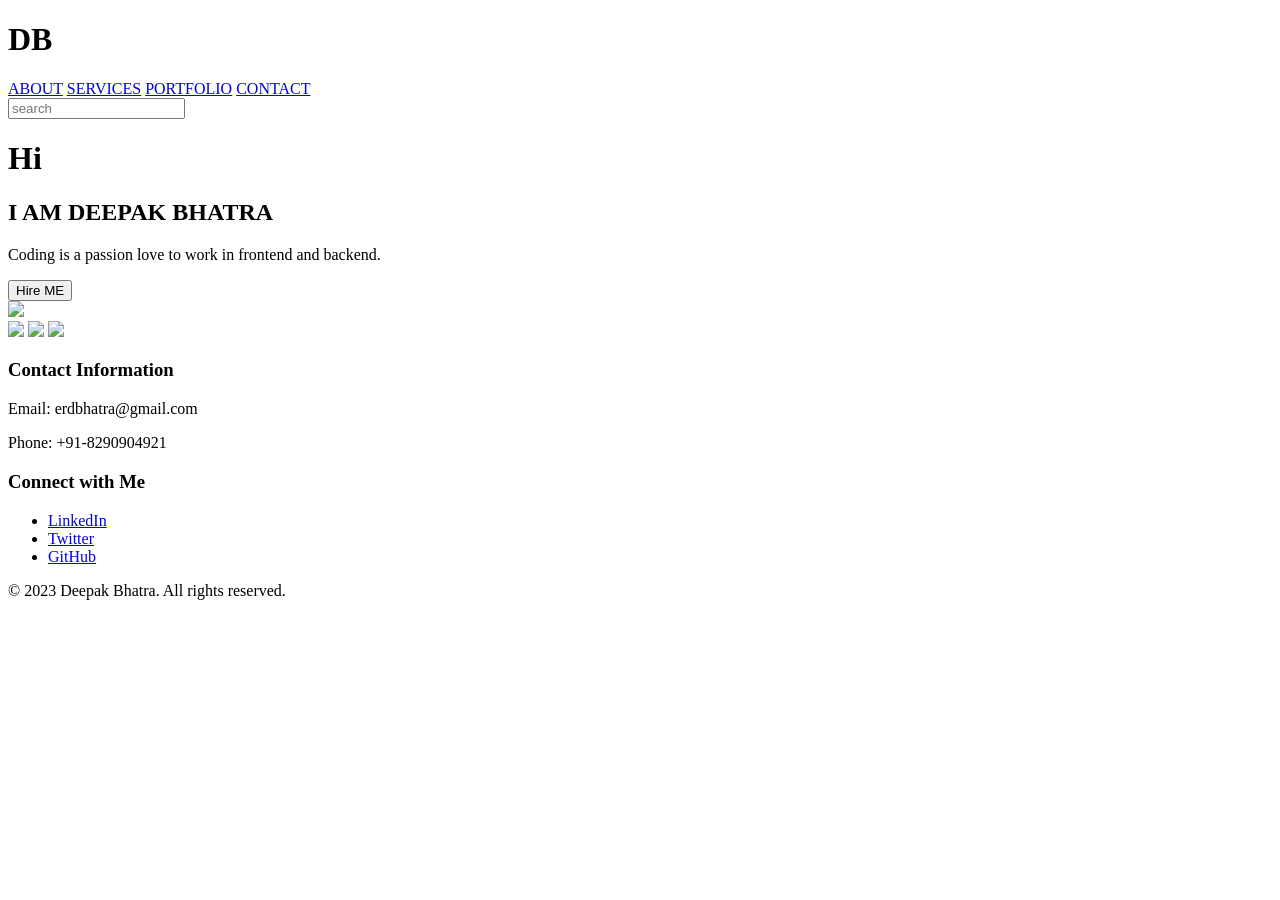
==== index.html @ 88753772 "Add files via upload" ====
<!DOCTYPE html>
<html lang="en">
<head>
    <meta charset="UTF-8">
    <link rel="style.css">
    <meta name="viewport" content="width=device-width, initial-scale=1.0">
    <link rel="stylesheet" href="style.css">
    <title>DEEPAK BHATRA</title>
</head>
<body>
    <div id="main">
        <div id="page">
            <div id="nav">
                <h1>DB</h1>
                <div id="centernav">
                    <a href="#" class="b">ABOUT</a>
                    <a href="#" class="b">SERVICES</a>
                    <a href="#" class="b">PORTFOLIO</a>
                    <a href="#" class="b">CONTACT</a>
                </div>
                <div id="search">
                    <input type="text" placeholder="search">
                </div>
               
            </div>
            <div id="text">
                <h1>Hi </h1>
                <h2>I AM DEEPAK BHATRA</h1>
                    <p>Coding is a passion
                        love to work in frontend
                        and backend.
                    </p>
                    <button id="btn1">Hire ME</button>
             </div>
         <img src="./images/deepak.jpeg">
        

        </div>

        <div id="page1">
            <div id="slider">
            <img src="./images/im1.jpeg">
            <img src="./images/im2.jpeg">
            <img src="./images/im3.jpeg">
            </div>
            
        </div>

        </div>
        
            <footer>
                <div class="footer-content">
                  <div class="contact-info">
                    <h3>Contact Information</h3>
                    <p>Email: erdbhatra@gmail.com</p>
                    <p>Phone: +91-8290904921</p>
                  </div>
                  <div class="social-links">
                    <h3>Connect with Me</h3>
                    <ul>
                      <li><a href="https://linkedin.com/in/yourusername" target="_blank">LinkedIn</a></li>
                      <li><a href="https://twitter.com/yourusername" target="_blank">Twitter</a></li>
                      <li><a href="https://github.com/yourusername" target="_blank">GitHub</a></li>
                    </ul>
                  </div>
                </div>
                <div class="copyright">
                  <p>&copy; 2023 Deepak Bhatra. All rights reserved.</p>
                </div>
              </footer>
              
        
    </div>
    <script src="https://cdnjs.cloudflare.com/ajax/libs/gsap/3.12.3/gsap.min.js"></script>
    <script> index.js</script>
</body>
</html>
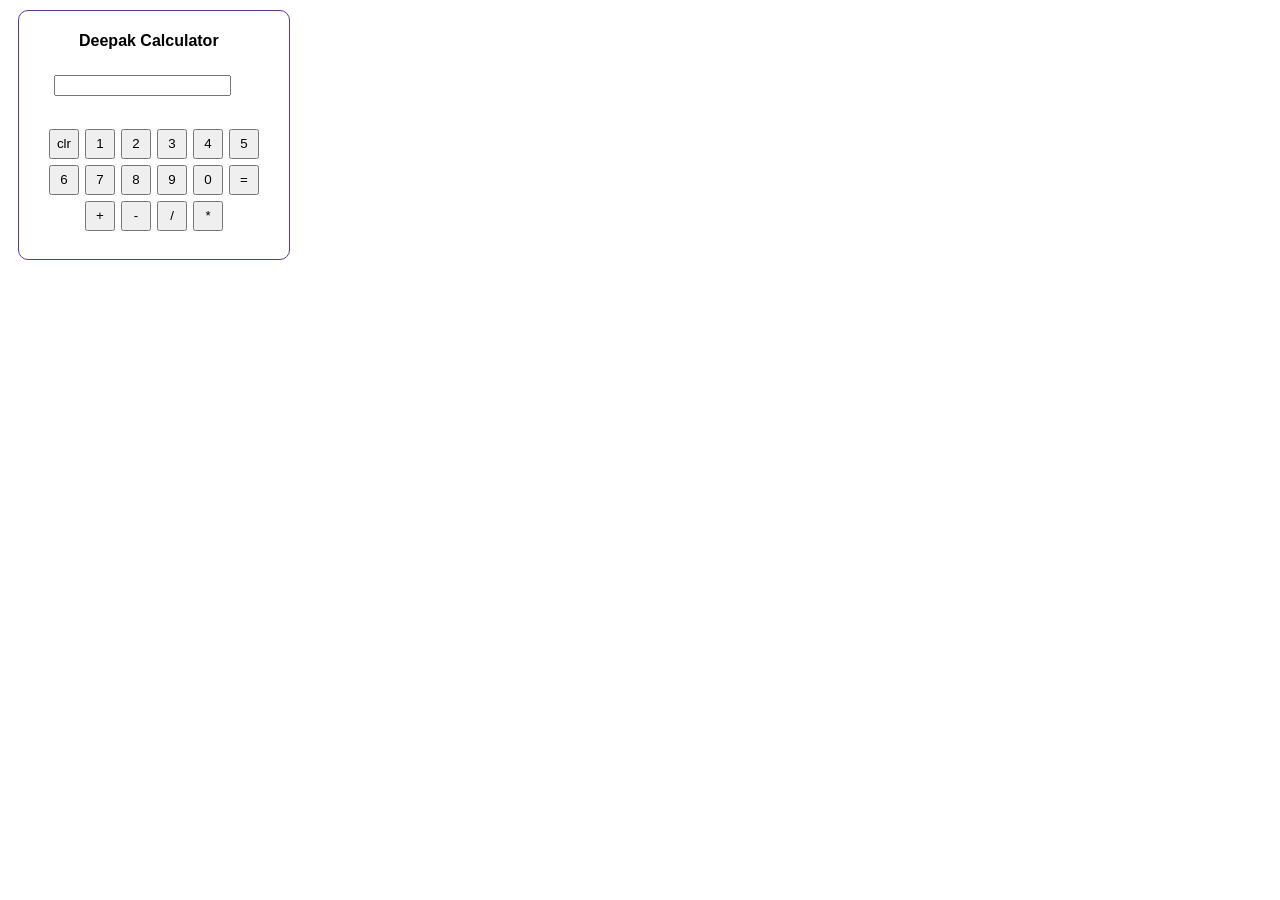
==== commit 9b6af818: "calculator app in javascript" ====
--- a/index.html
+++ b/index.html
@@ -2,76 +2,60 @@
 <html lang="en">
 <head>
     <meta charset="UTF-8">
-    <link rel="style.css">
     <meta name="viewport" content="width=device-width, initial-scale=1.0">
-    <link rel="stylesheet" href="style.css">
-    <title>DEEPAK BHATRA</title>
+    <link rel="stylesheet" type="text/css" href="style.css">
+     
+    <title>Deepak Calculator App</title>
 </head>
 <body>
-    <div id="main">
-        <div id="page">
-            <div id="nav">
-                <h1>DB</h1>
-                <div id="centernav">
-                    <a href="#" class="b">ABOUT</a>
-                    <a href="#" class="b">SERVICES</a>
-                    <a href="#" class="b">PORTFOLIO</a>
-                    <a href="#" class="b">CONTACT</a>
-                </div>
-                <div id="search">
-                    <input type="text" placeholder="search">
-                </div>
-               
-            </div>
-            <div id="text">
-                <h1>Hi </h1>
-                <h2>I AM DEEPAK BHATRA</h1>
-                    <p>Coding is a passion
-                        love to work in frontend
-                        and backend.
-                    </p>
-                    <button id="btn1">Hire ME</button>
-             </div>
-         <img src="./images/deepak.jpeg">
-        
+    <div class="cal" >
+        <H1 style="top: auto; font-size: medium; font-family: 'Segoe UI', Tahoma, Geneva, Verdana, sans-serif;margin-left: 50px;">Deepak Calculator</H1>
+        <div id="ip">
+            <input type="text" id="display" readonly>
+        </div>
+        <div class="bton">
+            <button class="cu" onclick="currentDisplay = ''; 
+            document.querySelector('#display').value=currentDisplay;" >clr</button>
+            <button class="cu" onclick="currentDisplay = currentDisplay +'1';                                                                                                                                              
+            document.querySelector('#display').value=currentDisplay;">1</button>
+            <button class="cu"onclick="currentDisplay = currentDisplay + '2';
+            document.querySelector('#display').value=currentDisplay;">2</button>
+            <button class="cu"onclick="currentDisplay = currentDisplay + '3';
+            document.querySelector('#display').value=currentDisplay;">3</button>
+            <button class="cu"onclick="currentDisplay = currentDisplay + '4';
+            document.querySelector('#display').value=currentDisplay;">4</button>
+            <button class="cu"onclick="currentDisplay = currentDisplay + '5';
+            document.querySelector('#display').value=currentDisplay;">5</button>
+            <button class="cu"onclick="currentDisplay = currentDisplay + '6';
+            document.querySelector('#display').value=currentDisplay;">6</button>
+            <button class="cu"onclick="currentDisplay = currentDisplay + '7';
+            document.querySelector('#display').value=currentDisplay;">7</button>
+            <button class="cu"onclick="currentDisplay = currentDisplay + '8';
+            document.querySelector('#display').value=currentDisplay;">8</button>
+            <button class="cu"onclick="currentDisplay = currentDisplay + '9';
+            document.querySelector('#display').value=currentDisplay;">9</button>
+            <button class="cu"onclick="currentDisplay = currentDisplay + '0';
+            document.querySelector('#display').value=currentDisplay;">0</button>
+            <button class="cu"onclick="let result= eval(currentDisplay);
+            currentDisplay=result;
+            document.querySelector('#display').value=currentDisplay;">=</button>
+            <button class="cu"onclick="currentDisplay = currentDisplay + '+';
+            document.querySelector('#display').value=currentDisplay;">+</button>
+            <button class="cu"onclick="currentDisplay = currentDisplay + '-';
+            document.querySelector('#display').value=currentDisplay;">-</button>
+            <button class="cu"onclick="currentDisplay = currentDisplay + '/';
+            document.querySelector('#display').value=currentDisplay;">/</button>
+            <button class="cu"onclick="currentDisplay = currentDisplay + '*';
+            document.querySelector('#display').value=currentDisplay;">*</button>
+            
+
 
         </div>
+    </div>
+    <script>
+        let currentDisplay='';
+        document.querySelector('#display').value=currentDisplay;
+    </script>
 
-        <div id="page1">
-            <div id="slider">
-            <img src="./images/im1.jpeg">
-            <img src="./images/im2.jpeg">
-            <img src="./images/im3.jpeg">
-            </div>
-            
-        </div>
-
-        </div>
-        
-            <footer>
-                <div class="footer-content">
-                  <div class="contact-info">
-                    <h3>Contact Information</h3>
-                    <p>Email: erdbhatra@gmail.com</p>
-                    <p>Phone: +91-8290904921</p>
-                  </div>
-                  <div class="social-links">
-                    <h3>Connect with Me</h3>
-                    <ul>
-                      <li><a href="https://linkedin.com/in/yourusername" target="_blank">LinkedIn</a></li>
-                      <li><a href="https://twitter.com/yourusername" target="_blank">Twitter</a></li>
-                      <li><a href="https://github.com/yourusername" target="_blank">GitHub</a></li>
-                    </ul>
-                  </div>
-                </div>
-                <div class="copyright">
-                  <p>&copy; 2023 Deepak Bhatra. All rights reserved.</p>
-                </div>
-              </footer>
-              
-        
-    </div>
-    <script src="https://cdnjs.cloudflare.com/ajax/libs/gsap/3.12.3/gsap.min.js"></script>
-    <script> index.js</script>
 </body>
 </html>
--- a/style.css
+++ b/style.css
@@ -0,0 +1,31 @@
+
+.cal{
+    margin: 10px;
+    padding: 10px;
+    border: 1px solid;
+    border-color: rebeccapurple;
+    border-radius: 10px;
+    width: 250px;
+    
+}
+.bton{
+    
+    margin: 10px;
+    padding: 5px;
+    display: flex;
+    justify-content: center;
+    flex-wrap: wrap;
+    
+}
+.cu{
+    
+    width: 30px;
+    height: 30px;
+    padding: 5px 5px 5px 5px;
+    margin:3px;
+
+}
+#ip{
+    width: 80%;
+    margin: 10%;
+}
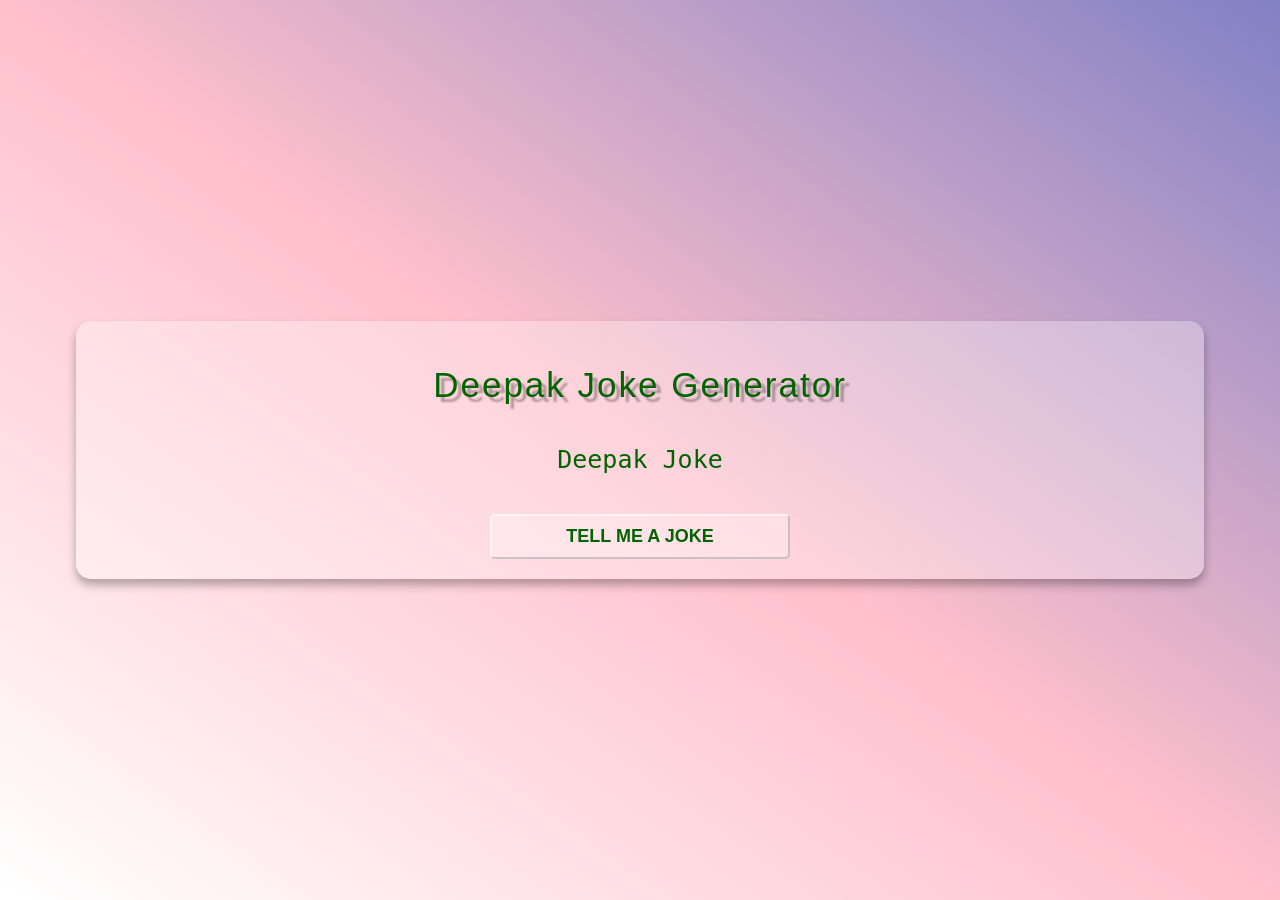
==== commit 383870bf: "Joke app api and javascipt uses" ====
--- a/index.html
+++ b/index.html
@@ -3,59 +3,16 @@
 <head>
     <meta charset="UTF-8">
     <meta name="viewport" content="width=device-width, initial-scale=1.0">
-    <link rel="stylesheet" type="text/css" href="style.css">
-     
-    <title>Deepak Calculator App</title>
+    <link rel="stylesheet" href="style.css">
+    <title>Deepak Joke Generator</title>
 </head>
 <body>
-    <div class="cal" >
-        <H1 style="top: auto; font-size: medium; font-family: 'Segoe UI', Tahoma, Geneva, Verdana, sans-serif;margin-left: 50px;">Deepak Calculator</H1>
-        <div id="ip">
-            <input type="text" id="display" readonly>
-        </div>
-        <div class="bton">
-            <button class="cu" onclick="currentDisplay = ''; 
-            document.querySelector('#display').value=currentDisplay;" >clr</button>
-            <button class="cu" onclick="currentDisplay = currentDisplay +'1';                                                                                                                                              
-            document.querySelector('#display').value=currentDisplay;">1</button>
-            <button class="cu"onclick="currentDisplay = currentDisplay + '2';
-            document.querySelector('#display').value=currentDisplay;">2</button>
-            <button class="cu"onclick="currentDisplay = currentDisplay + '3';
-            document.querySelector('#display').value=currentDisplay;">3</button>
-            <button class="cu"onclick="currentDisplay = currentDisplay + '4';
-            document.querySelector('#display').value=currentDisplay;">4</button>
-            <button class="cu"onclick="currentDisplay = currentDisplay + '5';
-            document.querySelector('#display').value=currentDisplay;">5</button>
-            <button class="cu"onclick="currentDisplay = currentDisplay + '6';
-            document.querySelector('#display').value=currentDisplay;">6</button>
-            <button class="cu"onclick="currentDisplay = currentDisplay + '7';
-            document.querySelector('#display').value=currentDisplay;">7</button>
-            <button class="cu"onclick="currentDisplay = currentDisplay + '8';
-            document.querySelector('#display').value=currentDisplay;">8</button>
-            <button class="cu"onclick="currentDisplay = currentDisplay + '9';
-            document.querySelector('#display').value=currentDisplay;">9</button>
-            <button class="cu"onclick="currentDisplay = currentDisplay + '0';
-            document.querySelector('#display').value=currentDisplay;">0</button>
-            <button class="cu"onclick="let result= eval(currentDisplay);
-            currentDisplay=result;
-            document.querySelector('#display').value=currentDisplay;">=</button>
-            <button class="cu"onclick="currentDisplay = currentDisplay + '+';
-            document.querySelector('#display').value=currentDisplay;">+</button>
-            <button class="cu"onclick="currentDisplay = currentDisplay + '-';
-            document.querySelector('#display').value=currentDisplay;">-</button>
-            <button class="cu"onclick="currentDisplay = currentDisplay + '/';
-            document.querySelector('#display').value=currentDisplay;">/</button>
-            <button class="cu"onclick="currentDisplay = currentDisplay + '*';
-            document.querySelector('#display').value=currentDisplay;">*</button>
-            
+    <div class="container">
+        <h1 class="heading">Deepak Joke Generator</h1>
+        <p class="joke" id="joke">Deepak Joke</p>
+        <button class="btn" id="btn"> Tell Me a Joke</button>
 
-
-        </div>
     </div>
-    <script>
-        let currentDisplay='';
-        document.querySelector('#display').value=currentDisplay;
-    </script>
-
+    <script src="index.js"></script>
 </body>
 </html>
--- a/style.css
+++ b/style.css
@@ -1,31 +1,49 @@
-
-.cal{
-    margin: 10px;
-    padding: 10px;
-    border: 1px solid;
-    border-color: rebeccapurple;
-    border-radius: 10px;
-    width: 250px;
-    
-}
-.bton{
-    
-    margin: 10px;
-    padding: 5px;
-    display: flex;
-    justify-content: center;
-    flex-wrap: wrap;
-    
-}
-.cu{
-    
-    width: 30px;
-    height: 30px;
-    padding: 5px 5px 5px 5px;
-    margin:3px;
+body{
+margin: 0;
+background:linear-gradient(to left bottom, rgb(129, 129, 197), pink, white);
+min-height: 100vh;
+display: flex;
+justify-content: center;
+align-items: center;
+font-family: monospace;
 
 }
-#ip{
-    width: 80%;
-    margin: 10%;
+.container{
+    background-color: rgba(255,255,255, .3);
+    padding: 20px;
+    box-shadow: 0 6px 10px rgba(0,0 ,0 ,.3 );
+    border-radius: 15px;
+    width: 85%;
+    text-align: center;
+    color: darkgreen;
+}
+.heading{
+    font-size: 35px;
+    font-weight: 200;
+    font-family: Impact, Haettenschweiler, 'Arial Narrow Bold', sans-serif;
+    text-shadow: 5px 5px 2px rgba(0, 0, 0,.3);
+    letter-spacing: 2px;
+}
+.joke{
+    font-size: 25px;
+    font-weight: 500;
+    margin: 40px;
+}
+.btn{
+    font-size: 18px;
+    font-weight: 700;
+    border-radius: 5px;
+    cursor: pointer;
+    padding: 10px;
+    background-color: rgba(255,255,255, .3);
+    border-color: rgba(255, 255, 255, .6);
+    text-transform: uppercase;
+    width: 300px;
+    color: darkgreen;
+
+}
+.btn:hover{
+    background-color: rgba(255, 255,255 ,.5 );
+    box-shadow: 0 4px 4px rgba(0, 0, 0,.3);
+    transition: all 300ms ease;
 }
